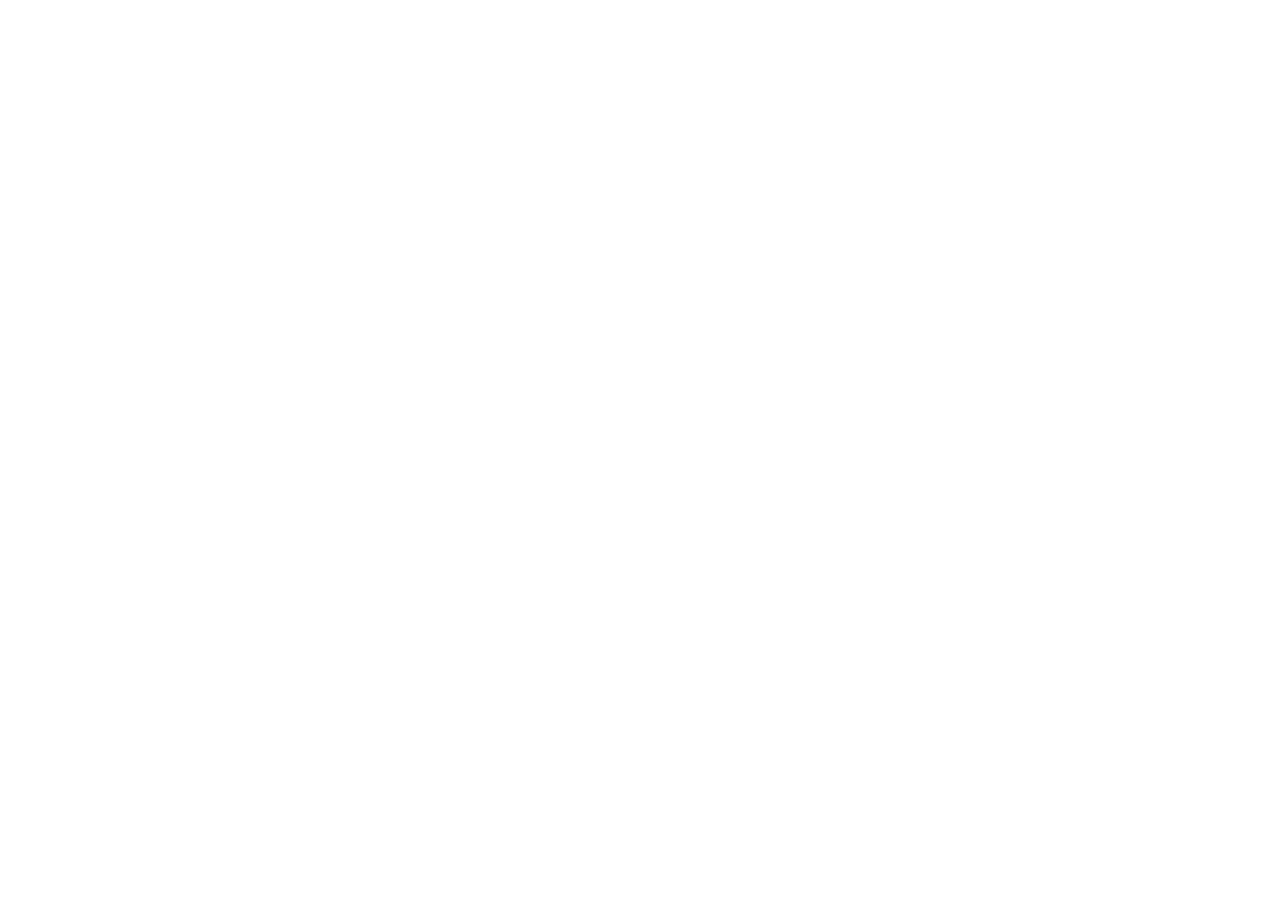
==== index.html @ f4f6808c "Linked stylesheet to index" ====
<!DOCTYPE html>
<html lang="en">
<head>
    <meta charset="UTF-8">
    <meta http-equiv="X-UA-Compatible" content="IE=edge">
    <meta name="viewport" content="width=device-width, initial-scale=1.0">
    <title>Pokedex - Jesper</title>
    <link rel="stylesheet" href="style.css">
</head>
<body>
    
</body>
</html>
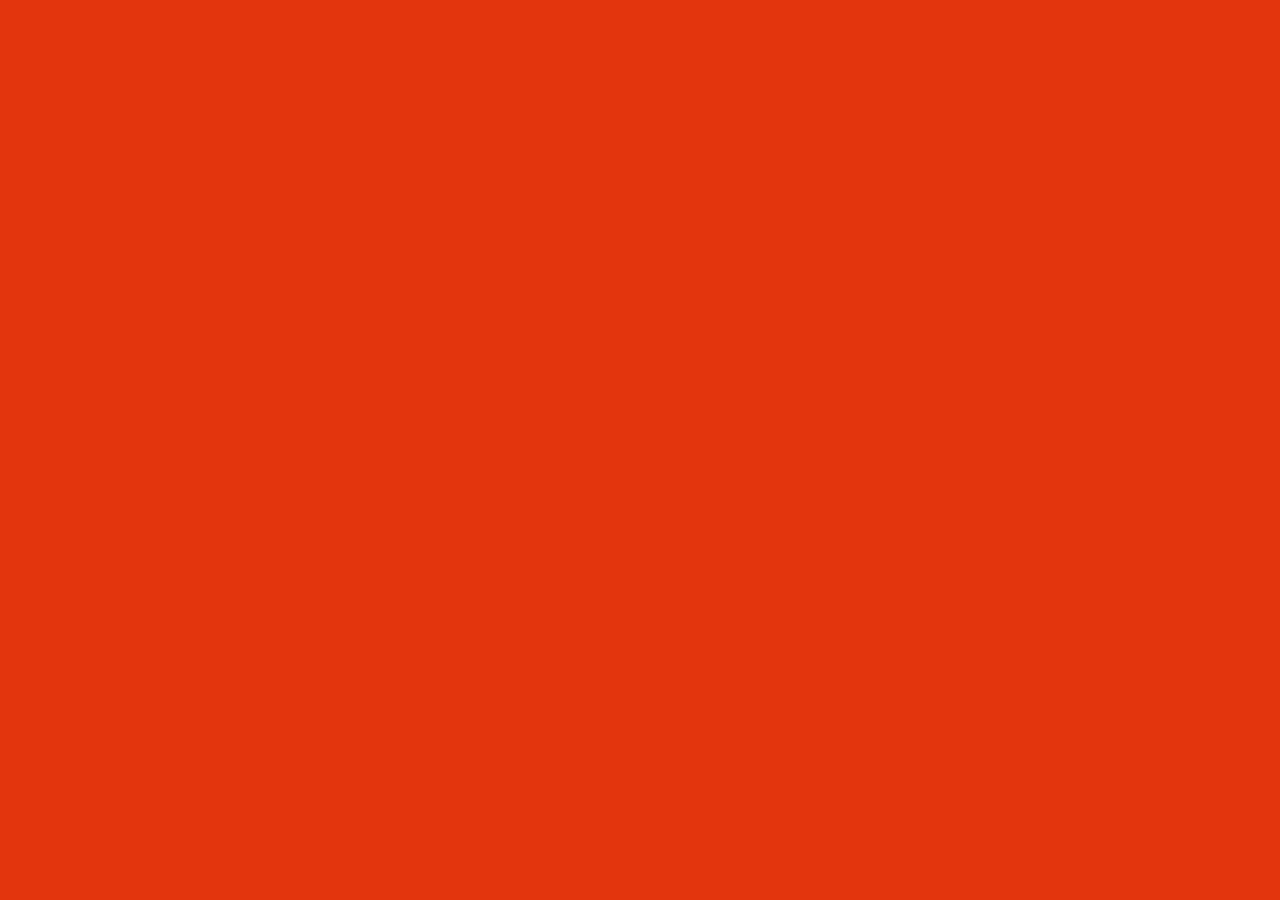
==== commit 705abaed: "added code to index.html" ====
--- a/index.html
+++ b/index.html
@@ -1,13 +1,19 @@
 <!DOCTYPE html>
 <html lang="en">
+
 <head>
     <meta charset="UTF-8">
     <meta http-equiv="X-UA-Compatible" content="IE=edge">
     <meta name="viewport" content="width=device-width, initial-scale=1.0">
     <title>Pokedex - Jesper</title>
     <link rel="stylesheet" href="style.css">
+    <link rel="icon" type="image/x-icon" href="/images/pokemon-icon.png">
+    <script defer src="index.js"></script>
 </head>
+
 <body>
-    
+    <ul id="pokemon-list">
+    </ul>
 </body>
+
 </html>--- a/style.css
+++ b/style.css
@@ -0,0 +1,12 @@
+*{
+    margin: 0;
+    padding: 0;
+}
+
+body{
+    background-color: #E3350D;
+}
+
+.pokemon__logo{
+    max-width: 400px;
+}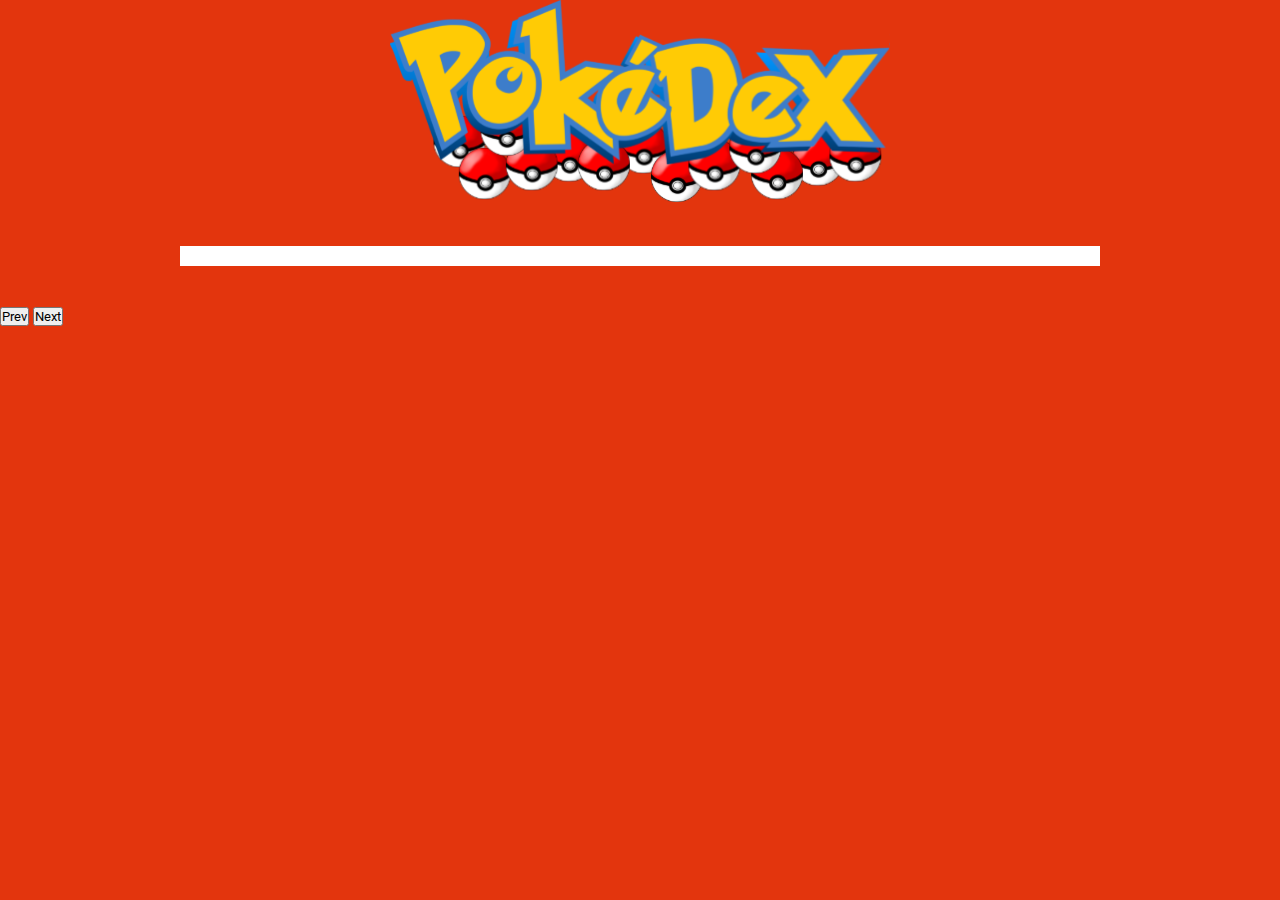
==== commit b9033baf: "Added buttons" ====
--- a/index.html
+++ b/index.html
@@ -12,8 +12,14 @@
 </head>
 
 <body>
+    <header></header>
     <ul id="pokemon-list">
     </ul>
+
+    <div class="buttons">
+    <button id="prev-btn">Prev</button>
+    <button id="next-btn">Next</button>
+    </div>
 </body>
 
 </html>--- a/style.css
+++ b/style.css
@@ -1,12 +1,92 @@
-*{
+@import url('https://fonts.googleapis.com/css2?family=Roboto:wght@400;700&display=swap');
+
+* {
     margin: 0;
     padding: 0;
+    color: black;
+    font-family: 'Roboto', sans-serif;
 }
 
-body{
+header {
+    text-align: center;
+}
+
+header img {
+    width: 500px;
+}
+
+body {
     background-color: #E3350D;
 }
 
-.pokemon__logo{
+.pokemon__logo {
     max-width: 400px;
+}
+
+.pokemon-card {
+    border: 1px solid #999;
+    background-color: #eee;
+    height: 300px;
+    width: 220px;
+    margin: 15px;
+    border-radius: 10px;
+    text-align: center;
+    box-shadow: 1px 1px #888888;
+}
+
+.pokemon-card:hover {
+    animation: bounce 0.5s linear;
+}
+
+@keyframes bounce {
+    20% {
+        transform: translateY(-6px);
+    }
+    40% {
+        transform: translateY(0px);
+    }
+
+    80% {
+        transform: translateY(-2px);
+    }
+    100% {
+        transform: translateY(0);
+    }
+
+}
+.pokemon-card__title{
+    font-size: 20px;
+    margin: 10px;
+}
+
+.sprites {
+    background-color: white;
+    border: 1px solid #ccc;
+    height: 120px;
+    width: 120px;
+    border-radius: 60px;
+    outline: black solid 1px;
+}
+
+#pokemon-list {
+    display: flex;
+    flex-wrap: wrap;
+    list-style: none;
+    width: 900px;
+    margin: auto;
+    gap: 10px;
+    background-color: #0dadef;
+    margin-top: 50px;
+    margin-bottom: 50px;
+    border-radius: 10px;
+    justify-content: center;
+    outline: white solid 10px;
+}
+
+p {
+    text-align: center;
+}
+
+.pokemon-card__list{
+    list-style: none;
 }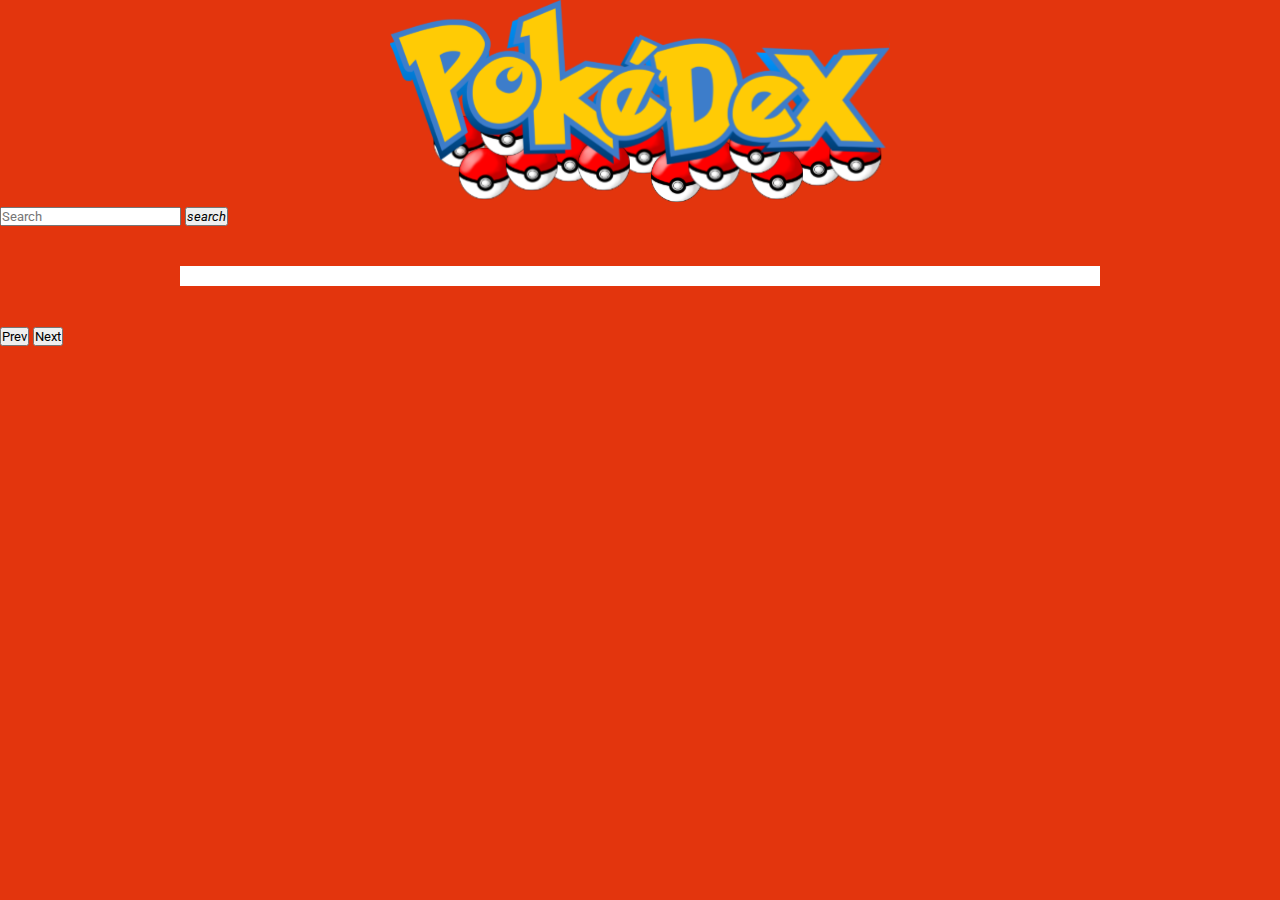
==== commit 3cf4ae1d: "Added search box" ====
--- a/index.html
+++ b/index.html
@@ -13,6 +13,14 @@
 
 <body>
     <header></header>
+    <div class="searchBox">
+        <input class="searchInput"type="text" name="" placeholder="Search">
+        <button class="searchButton" href="#">
+            <i class="material-icons">
+                search
+            </i>
+        </button>
+    </div>
     <ul id="pokemon-list">
     </ul>
 
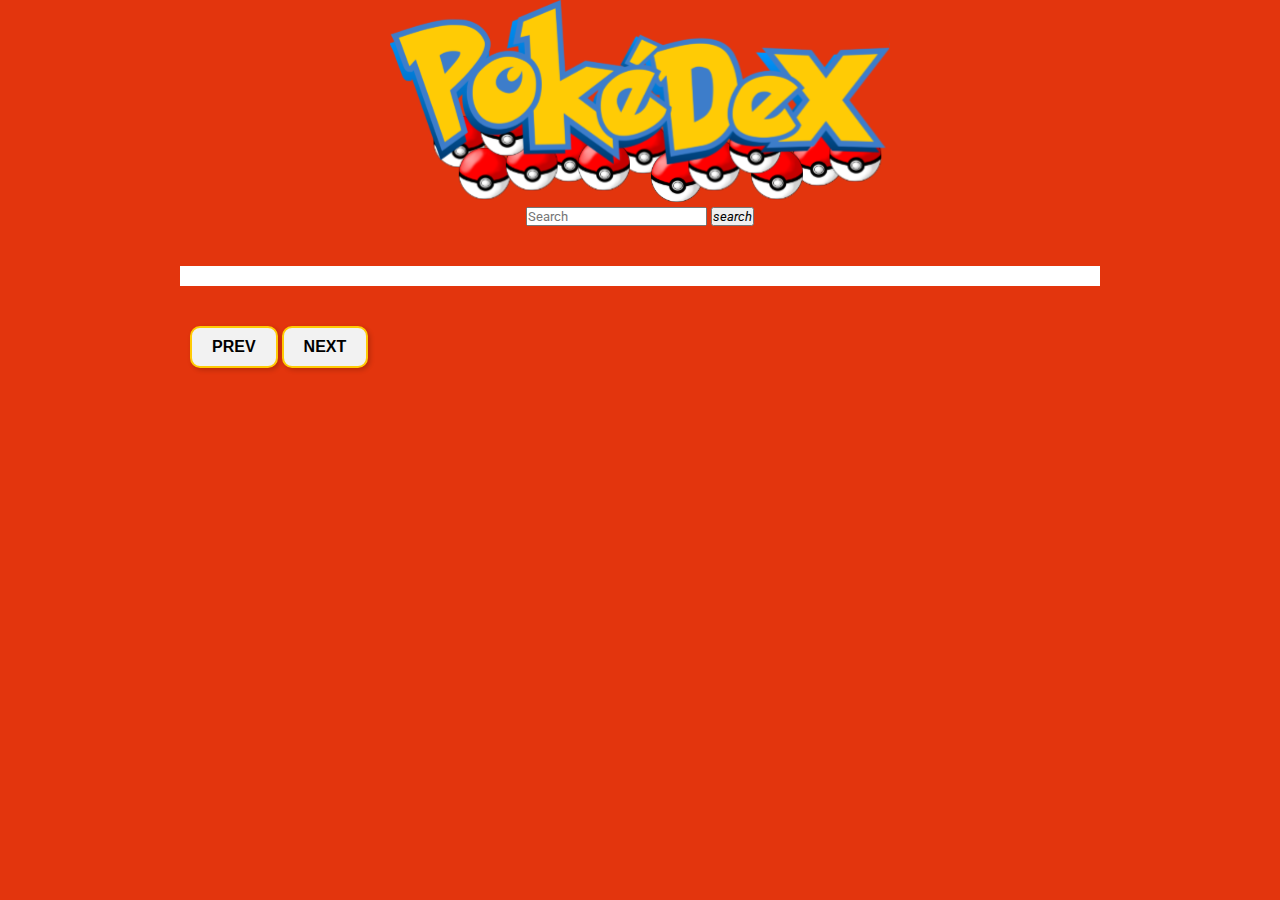
==== commit fea73827: "Cleaned up code" ====
--- a/index.html
+++ b/index.html
@@ -14,7 +14,7 @@
 <body>
     <header></header>
     <div class="searchBox">
-        <input class="searchInput"type="text" name="" placeholder="Search">
+        <input class="searchInput" type="text" name="" placeholder="Search">
         <button class="searchButton" href="#">
             <i class="material-icons">
                 search
@@ -25,8 +25,8 @@
     </ul>
 
     <div class="buttons">
-    <button id="prev-btn">Prev</button>
-    <button id="next-btn">Next</button>
+        <button id="prev-btn">Prev</button>
+        <button id="next-btn">Next</button>
     </div>
 </body>
 
--- a/style.css
+++ b/style.css
@@ -23,6 +23,13 @@
     max-width: 400px;
 }
 
+.searchBox{
+    margin: auto;
+    width:300px;
+    text-align: center;
+}
+
+
 .pokemon-card {
     border: 1px solid #999;
     background-color: #eee;
@@ -34,38 +41,57 @@
     box-shadow: 1px 1px #888888;
 }
 
-.pokemon-card:hover {
-    animation: bounce 0.5s linear;
+.pokeball{
+    cursor: pointer;
 }
 
-@keyframes bounce {
+.pokeball:hover {
+    animation: wiggle 0.5s linear;
+  }
+  
+  @keyframes wiggle {
     20% {
-        transform: translateY(-6px);
+      transform: rotate(7deg);
     }
+    
     40% {
-        transform: translateY(0px);
+      transform: rotate(-14deg);
     }
+    
+    60% {
+      transform: rotate(4deg);
+    }
+    
+    80% {
+      transform: rotate(-2deg);
+    }
+    
+    100% {
+      transform: rotate(0deg);
+    }
+  }
+  
 
-    80% {
-        transform: translateY(-2px);
-    }
-    100% {
-        transform: translateY(0);
-    }
-
-}
-.pokemon-card__title{
+.pokemon-card__title {
     font-size: 20px;
     margin: 10px;
 }
 
 .sprites {
-    background-color: white;
-    border: 1px solid #ccc;
-    height: 120px;
-    width: 120px;
     border-radius: 60px;
-    outline: black solid 1px;
+    margin-top: 15px;
+
+}
+
+.pokeball {
+    width: 130px;
+    height: 130px;
+    margin: auto;
+    border-radius: 60px;
+    background-image: url("images/pokeballpng.png");
+    background-size: cover;
+    border-radius: 60px;
+    /* Ensures the image covers the entire div */
 }
 
 #pokemon-list {
@@ -87,6 +113,35 @@
     text-align: center;
 }
 
-.pokemon-card__list{
+.pokemon-card__list {
     list-style: none;
+}
+
+/* Knapper */
+.buttons {
+    width: 900px;
+    margin: auto;
+}
+
+#prev-btn,
+#next-btn {
+    background-color: #f2f2f2;
+    border: 2px solid #ffcb05;
+    border-radius: 10px;
+    color: #000;
+    font-family: 'Arial', sans-serif;
+    font-size: 16px;
+    font-weight: bold;
+    padding: 10px 20px;
+    text-transform: uppercase;
+    box-shadow: 2px 2px 5px rgba(0, 0, 0, 0.2);
+}
+
+#prev-btn:hover,
+#next-btn:hover {
+    background-color: #ffcb05;
+    border: 2px solid #f2f2f2;
+    color: #fff;
+    box-shadow: 2px 2px 5px rgba(0, 0, 0, 0.4);
+    cursor: pointer;
 }